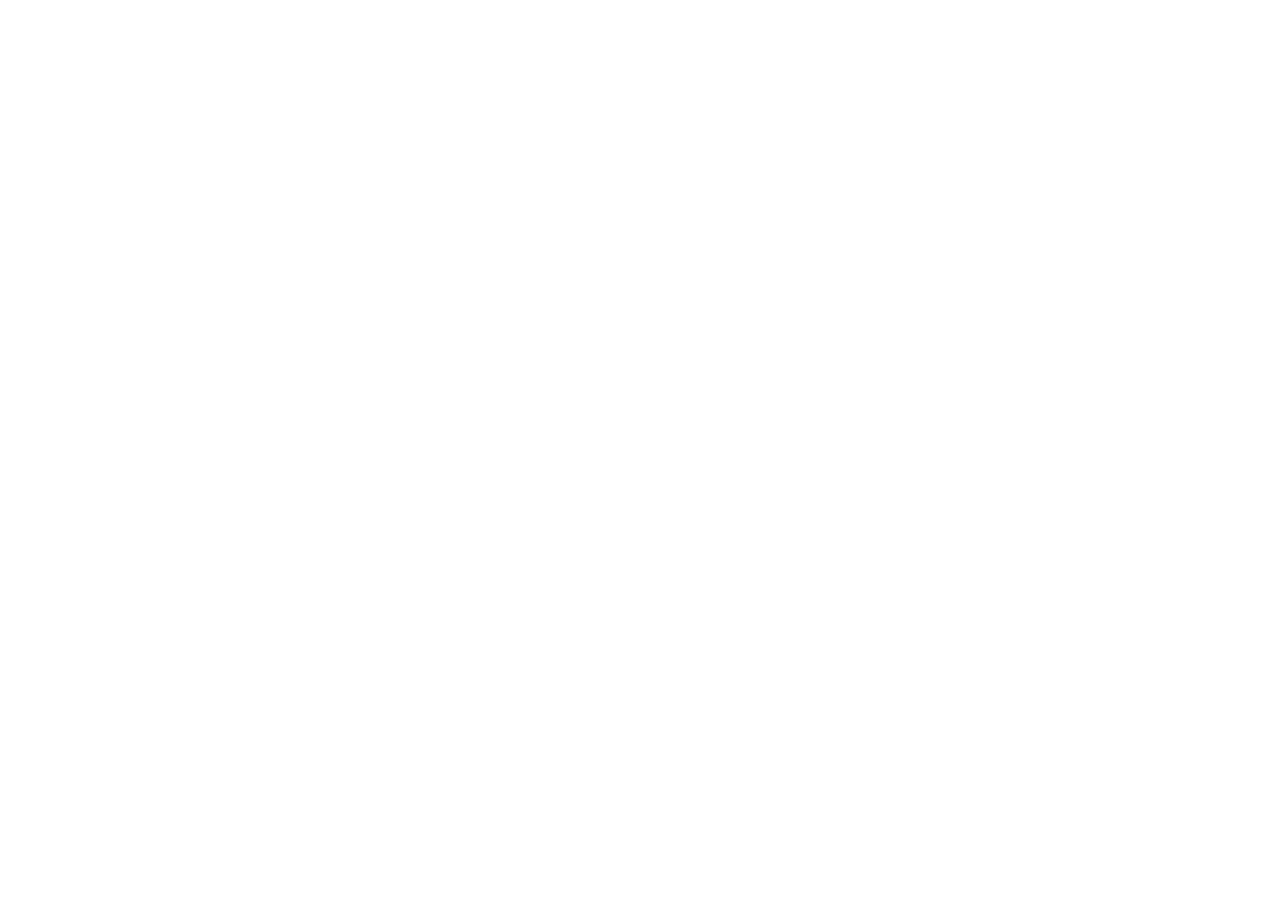
==== index.html @ 5765960a "Initial Front End commit" ====
<!DOCTYPE html>
<html>
<head>
	<title>NYT API</title>
	<link rel="stylesheet" href="https://maxcdn.bootstrapcdn.com/bootstrap/3.3.7/css/bootstrap.min.css" integrity="sha384-BVYiiSIFeK1dGmJRAkycuHAHRg32OmUcww7on3RYdg4Va+PmSTsz/K68vbdEjh4u" crossorigin="anonymous">
	<link rel="stylesheet" type="text/css" href="assets/css/style.css">
</head>

<body>


	<script src="http://ajax.googleapis.com/ajax/libs/jquery/1.10.2/jquery.min.js"></script>
	<script src="https://maxcdn.bootstrapcdn.com/bootstrap/3.3.7/js/bootstrap.min.js" integrity="sha384-Tc5IQib027qvyjSMfHjOMaLkfuWVxZxUPnCJA7l2mCWNIpG9mGCD8wGNIcPD7Txa" crossorigin="anonymous"></script>
</body>
</html>
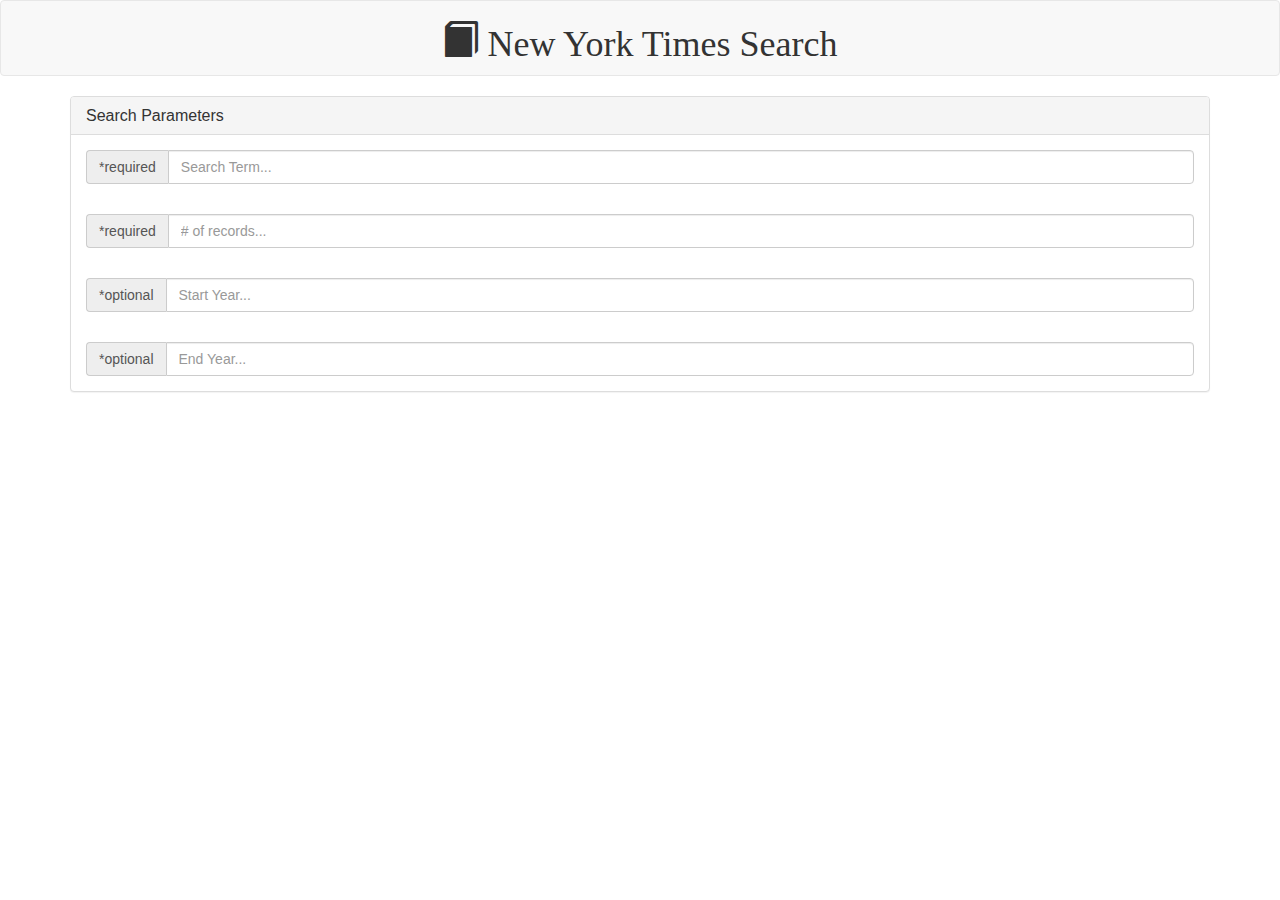
==== commit d020502a: "Made skeleton for the NYT API" ====
--- a/index.html
+++ b/index.html
@@ -4,10 +4,50 @@
 	<title>NYT API</title>
 	<link rel="stylesheet" href="https://maxcdn.bootstrapcdn.com/bootstrap/3.3.7/css/bootstrap.min.css" integrity="sha384-BVYiiSIFeK1dGmJRAkycuHAHRg32OmUcww7on3RYdg4Va+PmSTsz/K68vbdEjh4u" crossorigin="anonymous">
 	<link rel="stylesheet" type="text/css" href="assets/css/style.css">
+	<link href=“https://fonts.googleapis.com/css?family=Merriweather|Noto+Sans” rel=“stylesheet”>
 </head>
 
 <body>
 
+	<nav class="navbar navbar-default">
+	  <div class="container-fluid">
+	    <div class="navbar-header">
+	      <h1><span class="glyphicon glyphicon-book"></span> New York Times Search</h1>
+	    </div>
+    </div>
+	</nav>
+
+	<div class="container">
+		<div class="panel panel-default">
+	  	<div class="panel-heading">
+	    	<h3 class="panel-title">Search Parameters</h3>
+	  	</div>
+		  <div class="panel-body">
+		    <div class="input-group">
+	  			<span class="input-group-addon" id="basic-addon1">*required</span>
+	  			<input type="text" class="form-control" placeholder="Search Term..." aria-describedby="basic-addon1">
+				</div>
+		  </div>
+		  <div class="panel-body">
+		    <div class="input-group">
+	  			<span class="input-group-addon" id="basic-addon1">*required</span>
+	  			<input type="text" class="form-control" placeholder="# of records..." aria-describedby="basic-addon1">
+				</div>
+		  </div>
+		  <div class="panel-body">
+		    <div class="input-group">
+	  			<span class="input-group-addon" id="basic-addon1">*optional</span>
+	  			<input type="text" class="form-control" placeholder="Start Year..." aria-describedby="basic-addon1">
+				</div>
+		  </div>
+		  <div class="panel-body">
+		    <div class="input-group">
+	  			<span class="input-group-addon" id="basic-addon1">*optional</span>
+	  			<input type="text" class="form-control" placeholder="End Year..." aria-describedby="basic-addon1">
+				</div>
+		  </div>
+		</div>
+	</div>
 
 	<script src="http://ajax.googleapis.com/ajax/libs/jquery/1.10.2/jquery.min.js"></script>
 	<script src="https://maxcdn.bootstrapcdn.com/bootstrap/3.3.7/js/bootstrap.min.js" integrity="sha384-Tc5IQib027qvyjSMfHjOMaLkfuWVxZxUPnCJA7l2mCWNIpG9mGCD8wGNIcPD7Txa" crossorigin="anonymous"></script>
--- a/assets/css/style.css
+++ b/assets/css/style.css
@@ -0,0 +1,14 @@
+p {
+	font-family: ‘Noto Sans’, sans-serif;
+	font-size: 50px;
+	text-align: center;
+}
+
+.navbar-header {
+	text-align: center;
+	width: 100%;
+}
+	
+h1 {
+	font-family: ‘Merriweather’, serif;
+}
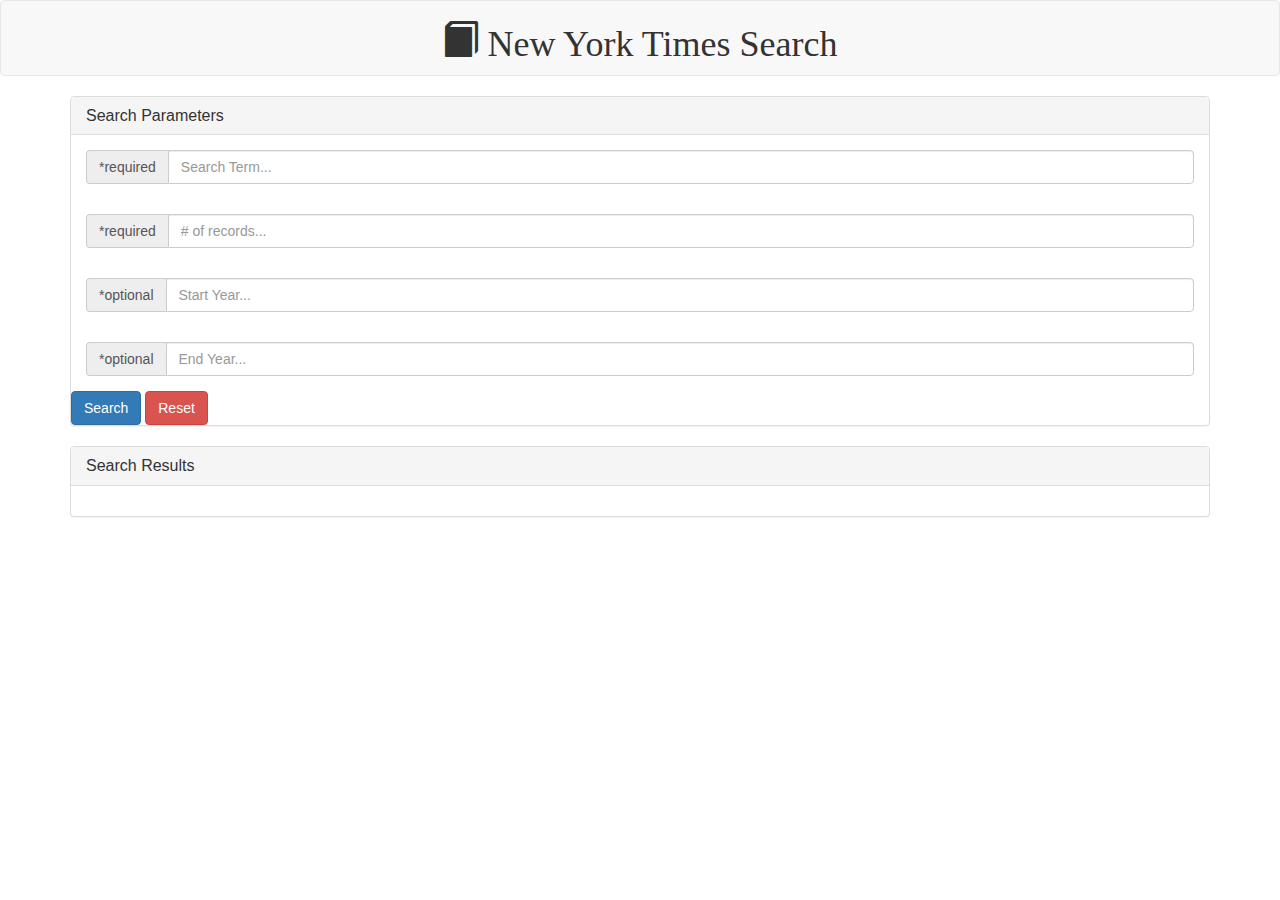
==== commit 65c8e577: "Created full skeleton beta" ====
--- a/index.html
+++ b/index.html
@@ -25,28 +25,52 @@
 		  <div class="panel-body">
 		    <div class="input-group">
 	  			<span class="input-group-addon" id="basic-addon1">*required</span>
-	  			<input type="text" class="form-control" placeholder="Search Term..." aria-describedby="basic-addon1">
+	  			<input id="searchTerm" type="text" class="form-control" placeholder="Search Term..." aria-describedby="basic-addon1">
 				</div>
 		  </div>
 		  <div class="panel-body">
 		    <div class="input-group">
 	  			<span class="input-group-addon" id="basic-addon1">*required</span>
-	  			<input type="text" class="form-control" placeholder="# of records..." aria-describedby="basic-addon1">
+	  			<input id="num-records" type="text" class="form-control" placeholder="# of records..." aria-describedby="basic-addon1">
 				</div>
 		  </div>
 		  <div class="panel-body">
 		    <div class="input-group">
 	  			<span class="input-group-addon" id="basic-addon1">*optional</span>
-	  			<input type="text" class="form-control" placeholder="Start Year..." aria-describedby="basic-addon1">
+	  			<input id="begin-date" type="text" class="form-control" placeholder="Start Year..." aria-describedby="basic-addon1">
 				</div>
 		  </div>
 		  <div class="panel-body">
 		    <div class="input-group">
 	  			<span class="input-group-addon" id="basic-addon1">*optional</span>
-	  			<input type="text" class="form-control" placeholder="End Year..." aria-describedby="basic-addon1">
+	  			<input id="end-date" type="text" class="form-control" placeholder="End Year..." aria-describedby="basic-addon1">
 				</div>
 		  </div>
+		  <div class="btn-group">
+			  <button id="search" type="button" class="btn btn-primary">Search</button>
+			<!--   <button type="button" class="btn btn-primary dropdown-toggle" data-toggle="dropdown" aria-haspopup="true" aria-expanded="false">
+			    <span class="caret"></span>
+			    <span class="sr-only">Toggle Dropdown</span>
+			  </button>
+			  <ul class="dropdown-menu">
+			    <li><a>Sort by Newest</a></li>
+			    <li><a>Sort by Oldest</a></li>
+			  </ul> -->
+			</div>
+			<div class="btn-group">
+			  <button id="reset" type="button" class="btn btn-danger">Reset</button>
+			  </div>
 		</div>
+	</div>
+
+<div class="container">
+		<div class="panel panel-default">
+	  	<div class="panel-heading">
+	    	<h3 class="panel-title">Search Results</h3>
+	  	</div>
+		  	<div class="panel-body">
+		  		<div id="article-area"></div>
+	  	</div>
 	</div>
 
 	<script src="http://ajax.googleapis.com/ajax/libs/jquery/1.10.2/jquery.min.js"></script>
